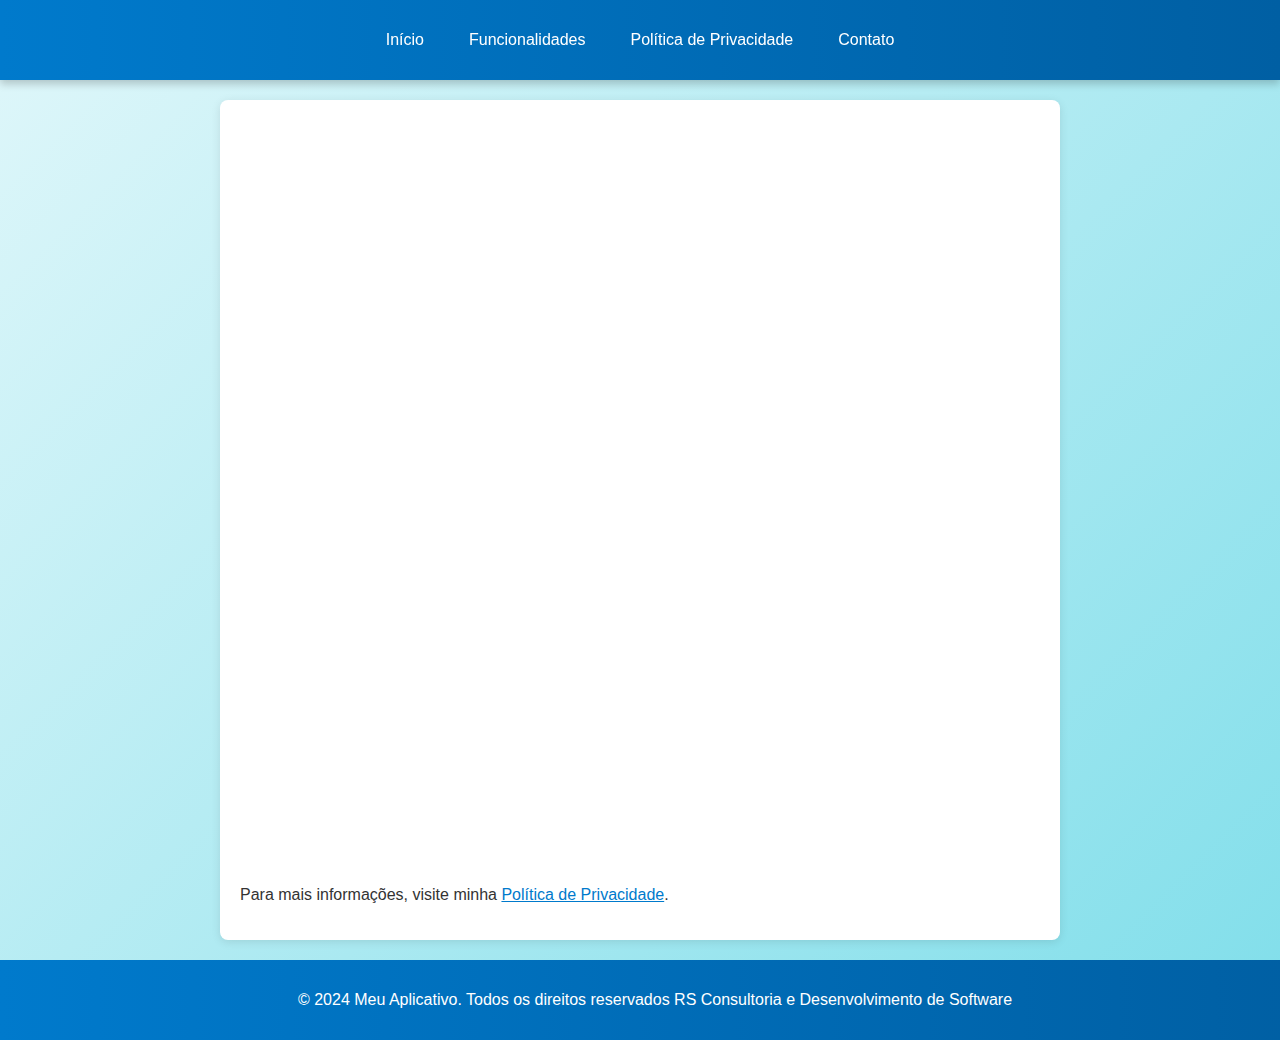
==== index.html @ 158047db "subindo pagina do app" ====
<!DOCTYPE html>
<html lang="pt-br">
<head>
    <meta charset="UTF-8">
    <meta name="viewport" content="width=device-width, initial-scale=1.0">
    <title>O Schedulador - Era High Tech</title>
    <link rel="stylesheet" href="styles.css">
</head>
<body>
    <header class="header">
        <nav class="navbar">
            <ul class="nav-list">
                <li><a href="#home" class="nav-link">Início</a></li>
                <li><a href="#features" class="nav-link">Funcionalidades</a></li>
                <li><a href="#privacy" class="nav-link">Política de Privacidade</a></li>
                <li><a href="#contact" class="nav-link">Contato</a></li>
            </ul>
        </nav>
    </header>

    <div class="container">
        <h1 class="title animate">O Schedulador - Era High Tech</h1>
        <h2 class="subtitle animate">O meu simples e prático aplicativo de envio de alertas das minhas métricas de anúncio</h2>
        <p class="description animate">Este aplicativo permite que usuários configurem alertas para serem enviados por e-mail. Os usuários podem programar o envio dos e-mails para um horário específico através de um formulário simples de configuração.</p>
        
        <h2 class="animate">Informações para Verificação do Google</h2>
        <p class="info animate">Domínio do App:</p>
        <p class="description animate">Este aplicativo é projetado para garantir a segurança dos dados dos usuários, utilizando OAuth para autenticação e autorização seguras.</p>
      
        <p>Para mais informações, visite minha <a href="https://link-da-sua-politica-de-privacidade" class="link">Política de Privacidade</a>.</p>
    </div>
    
    <footer class="footer">
        <p>© 2024 Meu Aplicativo. Todos os direitos reservados RS Consultoria e Desenvolvimento de Software</p>
    </footer>
</body>
</html>
---- styles.css ----
body {
    font-family: 'Arial', sans-serif;
    background: linear-gradient(135deg, #e0f7fa, #80deea);
    margin: 0;
    padding: 0;
    color: #333;
}

.header {
    background: linear-gradient(90deg, #007acc, #005fa3);
    box-shadow: 0 4px 8px rgba(0, 0, 0, 0.2);
    position: sticky;
    top: 0;
    z-index: 1000;
}

.navbar {
    display: flex;
    justify-content: center;
    padding: 15px;
}

.nav-list {
    list-style: none;
    padding: 0;
    display: flex;
    gap: 15px;
}

.nav-link {
    color: white;
    text-decoration: none;
    padding: 10px 15px;
    transition: background-color 0.3s, transform 0.3s;
    border-radius: 5px;
}

.nav-link:hover {
    background-color: rgba(255, 255, 255, 0.3);
    transform: scale(1.05);
}

.container {
    padding: 20px;
    max-width: 800px;
    margin: 20px auto;
    background-color: white;
    border-radius: 8px;
    box-shadow: 0 2px 10px rgba(0, 0, 0, 0.1);
}

.title {
    color: #007acc;
}

.subtitle {
    color: #005fa3;
}

.info {
    font-weight: bold;
}

.link {
    color: #007acc;
    text-decoration: underline;
}

.footer {
    text-align: center;
    padding: 15px;
    background: linear-gradient(90deg, #007acc, #005fa3);
    color: white;
    position: relative;
    bottom: 0;
    width: 100%;
    margin-top: auto;
}

.container {
    min-height: calc(100vh - 100px); /* Adjust based on footer height */
    display: flex;
    flex-direction: column;
    justify-content: space-between;
}

/* Animações */
.animate {
    opacity: 0;
    transform: translateY(20px);
    animation: fadeInUp 0.6s forwards;
}

@keyframes fadeInUp {
    to {
        opacity: 1;
        transform: translateY(0);
    }
}

/* Para dar ênfase a informações específicas */
.info.animate {
    animation: fadeInUp 0.8s forwards;
    font-weight: bold;
    color: #e64a19; /* Cor chamativa para enfatizar */
}
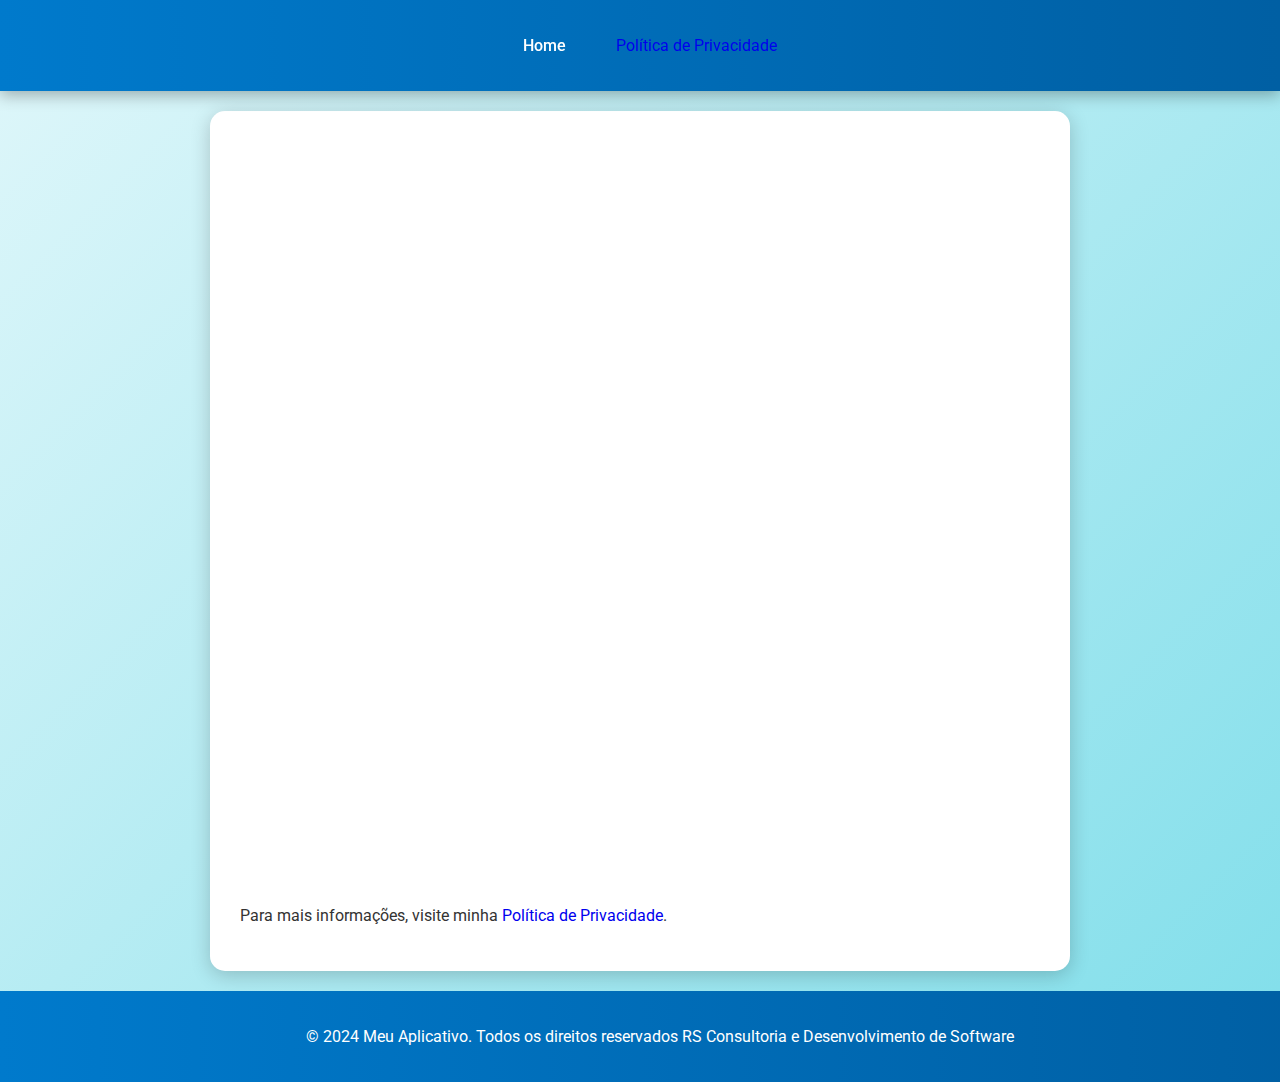
==== commit a03cff38: "privacy page added" ====
--- a/index.html
+++ b/index.html
@@ -4,16 +4,15 @@
     <meta charset="UTF-8">
     <meta name="viewport" content="width=device-width, initial-scale=1.0">
     <title>O Schedulador - Era High Tech</title>
+    <link href="https://fonts.googleapis.com/css2?family=Roboto:wght@400;500;700&display=swap" rel="stylesheet">
     <link rel="stylesheet" href="styles.css">
 </head>
 <body>
     <header class="header">
         <nav class="navbar">
             <ul class="nav-list">
-                <li><a href="#home" class="nav-link">Início</a></li>
-                <li><a href="#features" class="nav-link">Funcionalidades</a></li>
-                <li><a href="#privacy" class="nav-link">Política de Privacidade</a></li>
-                <li><a href="#contact" class="nav-link">Contato</a></li>
+                <li><a href="index.html" class="nav-link">Home</a></li>
+                <li><a href="privacy.html">Política de Privacidade</a></li> <!-- Link para a política de privacidade -->
             </ul>
         </nav>
     </header>
--- a/styles.css
+++ b/styles.css
@@ -1,5 +1,5 @@
 body {
-    font-family: 'Arial', sans-serif;
+    font-family: 'Roboto', sans-serif; /* Mudança para uma fonte mais moderna */
     background: linear-gradient(135deg, #e0f7fa, #80deea);
     margin: 0;
     padding: 0;
@@ -8,7 +8,7 @@
 
 .header {
     background: linear-gradient(90deg, #007acc, #005fa3);
-    box-shadow: 0 4px 8px rgba(0, 0, 0, 0.2);
+    box-shadow: 0 4px 15px rgba(0, 0, 0, 0.3);
     position: sticky;
     top: 0;
     z-index: 1000;
@@ -17,58 +17,58 @@
 .navbar {
     display: flex;
     justify-content: center;
-    padding: 15px;
+    padding: 20px 0; /* Mais espaçamento */
 }
 
 .nav-list {
     list-style: none;
     padding: 0;
     display: flex;
-    gap: 15px;
+    gap: 30px; /* Espaçamento maior entre os links */
 }
 
 .nav-link {
     color: white;
     text-decoration: none;
-    padding: 10px 15px;
+    padding: 12px 20px; /* Aumenta o padding para um clique mais fácil */
     transition: background-color 0.3s, transform 0.3s;
-    border-radius: 5px;
+    border-radius: 8px; /* Bordas mais arredondadas */
+    font-weight: 500; /* Fonte um pouco mais ousada */
 }
 
 .nav-link:hover {
     background-color: rgba(255, 255, 255, 0.3);
-    transform: scale(1.05);
+    transform: scale(1.1); /* Aumenta a animação do hover */
 }
 
 .container {
-    padding: 20px;
+    padding: 30px; /* Aumenta o padding */
     max-width: 800px;
     margin: 20px auto;
     background-color: white;
-    border-radius: 8px;
-    box-shadow: 0 2px 10px rgba(0, 0, 0, 0.1);
+    border-radius: 15px; /* Bordas mais arredondadas */
+    box-shadow: 0 4px 20px rgba(0, 0, 0, 0.2); /* Sombra mais forte */
 }
 
 .title {
     color: #007acc;
+    font-size: 2.5em; /* Tamanho maior para o título */
+    text-align: center;
 }
 
 .subtitle {
     color: #005fa3;
+    font-size: 1.5em; /* Tamanho maior para o subtítulo */
+    text-align: center;
 }
 
 .info {
     font-weight: bold;
 }
 
-.link {
-    color: #007acc;
-    text-decoration: underline;
-}
-
 .footer {
     text-align: center;
-    padding: 15px;
+    padding: 20px; /* Aumenta o padding */
     background: linear-gradient(90deg, #007acc, #005fa3);
     color: white;
     position: relative;
@@ -78,7 +78,7 @@
 }
 
 .container {
-    min-height: calc(100vh - 100px); /* Adjust based on footer height */
+    min-height: calc(100vh - 100px); /* Ajusta baseado na altura do footer */
     display: flex;
     flex-direction: column;
     justify-content: space-between;
@@ -104,3 +104,22 @@
     font-weight: bold;
     color: #e64a19; /* Cor chamativa para enfatizar */
 }
+
+/* Remove o sublinhado dos links */
+a {
+    text-decoration: none;
+}
+
+/* Estilizando links com hover */
+a:hover {
+    color: #ff4081; /* Cor ao passar o mouse */
+    transition: color 0.3s; /* Transição suave de cor */
+}
+/* Remover a cor azul do link ao clicar e após visitar */
+.nav-link a:visited {
+    color: white; /* Define a cor do link visitado como branca */
+}
+
+.nav-link:active {
+    color: #ff4081; /* Define uma cor ao clicar */
+}
